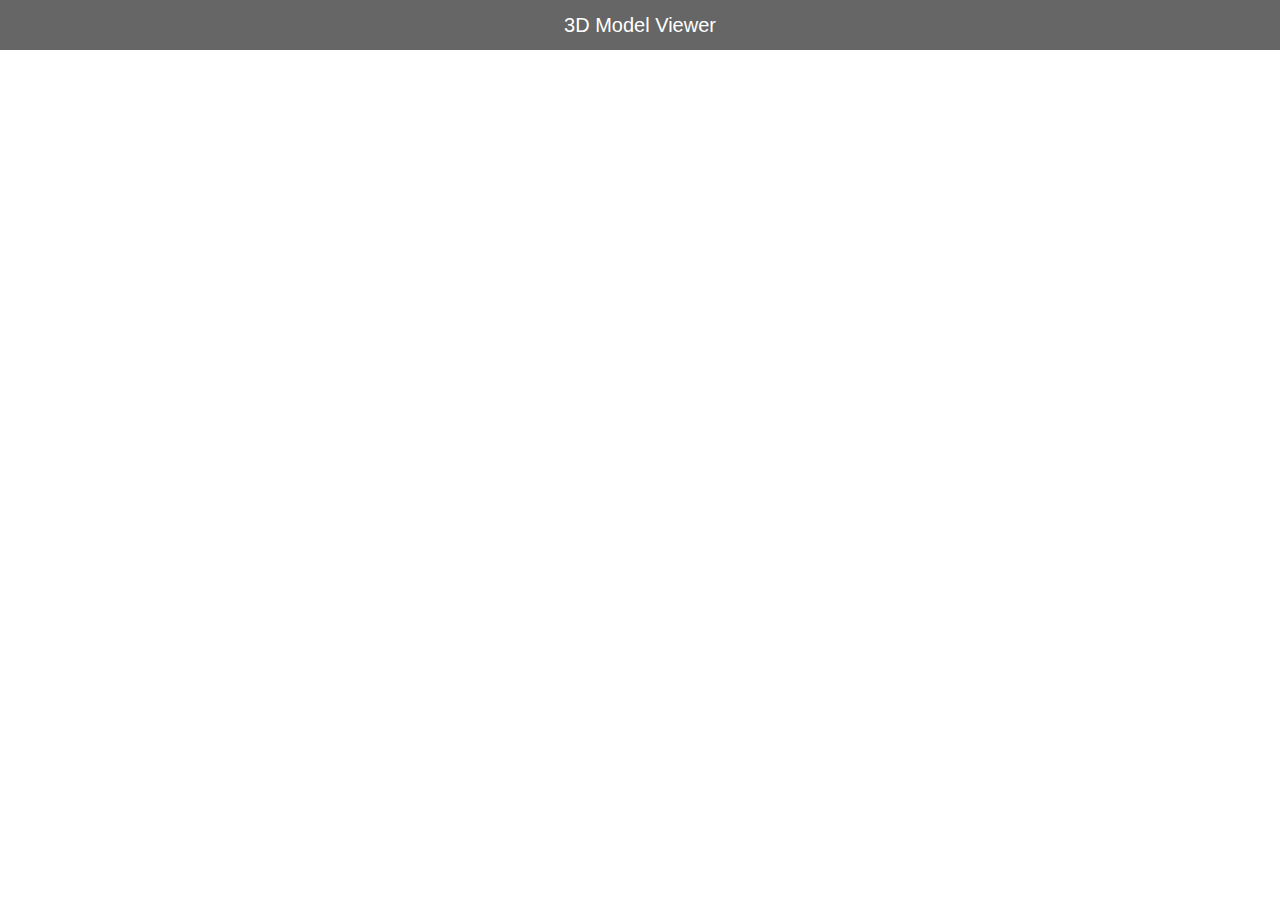
==== ar-view.html @ 4a1dbcd3 "first commit" ====
<!DOCTYPE html>
<html lang="en">

<head>
    <meta charset="UTF-8">
    <meta name="viewport" content="width=device-width, initial-scale=1.0, maximum-scale=1.0, user-scalable=no">
    <script src="lib/aframe.min.js"></script>
    <script src="lib/aframe-ar.js"></script>
    <script src="lib/play-all-model-animations.js"></script>
    <script src="lib/aframe-orbit-controls.min.js"></script>
    <script src="lib/merge-images.js"></script>
    <script src="js/base.js"></script>
    <link rel="stylesheet" href="style/ar-style.css">
    <title>3D Model Viewer</title>
</head>

<body style="margin: 0px; overflow: hidden;">

    <div class="buttons">
        <button id="shot-btn" onclick="screenShot()"></button>
    </div>

    <a-scene embedded arjs="trackingMethod: best; sourceType: webcam; debugUIEnabled: false;" vr-mode-ui="enabled: false;" gltf-model="dracoDecoderPath: lib/draco/;">
        <a-assets>
            <!-- 模型的檔案位置 -->
            <a-asset-item id="female-model-1" src="models/001.glb"></a-asset-item>
            <a-asset-item id="female-model-2" src="models/001-l.glb"></a-asset-item>
        </a-assets>

        <a-entity id="target" gltf-model="#female-model-1" position="-0.2 1 2" rotation="0 0 0" play-all-model-animations></a-entity>
        <a-entity id="target" gltf-model="#female-model-2" position="-1 1 2" rotation="0 0 0" play-all-model-animations></a-entity>
        <a-entity id="target" gltf-model="#model" position="0 1 0" rotation="0 0 0" play-all-model-animations></a-entity>
        <a-entity camera orbit-controls="
        target: 0 2 -1;
        minDistance: 0;
        maxDistance: 180;
        enablePan: true;
        rotateSpeed: 0.5;
        zoomSpeed: 1;
        enableKeys: true;
        maxDistance: 10;
        minDistance: 1;
        maxPolarAngle: 90;
        initialPosition: 0 0 2;
        "></a-entity>
    </a-scene>

    <!-- <canvas id="image-artboard"></canvas> -->
    <a id="download-link"></a>
    <script src="js/camera.js"></script>
</body>

</html>
---- style/ar-style.css ----
.buttons {
    position: absolute;
    bottom: 0;
    left: 0;
    width: 100%;
    height: 8em;
    display: flex;
    justify-content: center;
    align-items: center;
    z-index: 10;
    -webkit-user-select: none;
    -moz-user-select: none;
    -ms-user-select: none;
    user-select: none;
}

#shot-btn {
    background-image: url('../img/shot.png');
    width: 80px;
    height: 80px;
    background-size: contain;
    background-repeat: no-repeat;
    background-position: center;
    background-color: transparent;
    border: none;
}
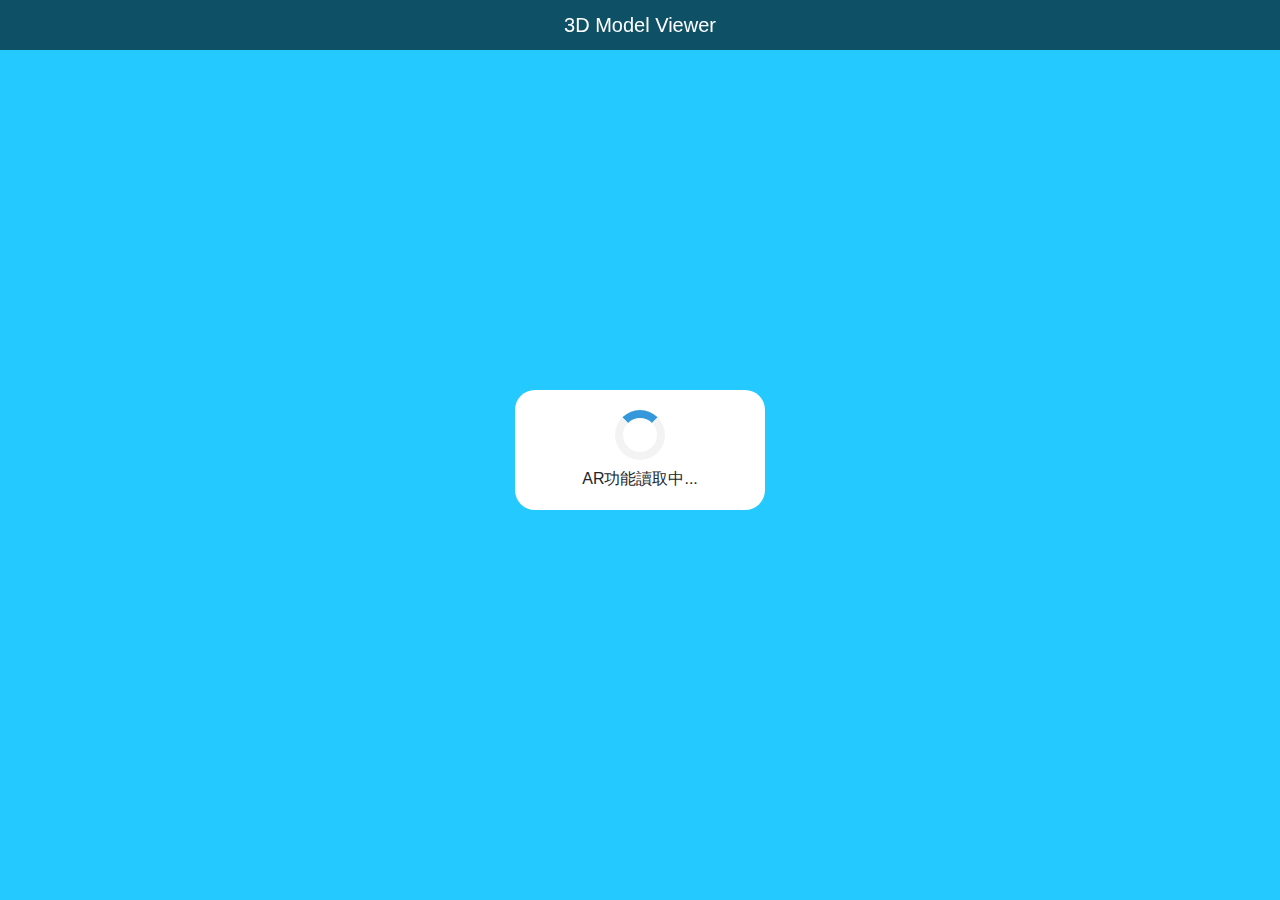
==== commit c0aafc96: "update" ====
--- a/ar-view.html
+++ b/ar-view.html
@@ -9,29 +9,94 @@
     <script src="lib/play-all-model-animations.js"></script>
     <script src="lib/aframe-orbit-controls.min.js"></script>
     <script src="lib/merge-images.js"></script>
-    <script src="js/base.js"></script>
+    <link rel="stylesheet" href="lib/bootstrap.min.css">
+    <link rel="stylesheet" href="style/style.css">
     <link rel="stylesheet" href="style/ar-style.css">
+    <link rel="stylesheet" href="style/base.css">
     <title>3D Model Viewer</title>
 </head>
 
 <body style="margin: 0px; overflow: hidden;">
 
-    <div class="buttons">
+    <div class="buttons d-none">
         <button id="shot-btn" onclick="screenShot()"></button>
+        <button id="sound-btn" class="btn sound-btn-w shown-view" onclick="togglePlaySound(this, 'w', true)"></button>
+        <div class="loader hide-view"></div>
     </div>
 
-    <a-scene embedded arjs="trackingMethod: best; sourceType: webcam; debugUIEnabled: false;" vr-mode-ui="enabled: false;" gltf-model="dracoDecoderPath: lib/draco/;">
-        <a-assets>
-            <!-- 模型的檔案位置 -->
-            <a-asset-item id="female-model-1" src="models/001.glb"></a-asset-item>
-            <a-asset-item id="female-model-2" src="models/001-l.glb"></a-asset-item>
+    <div id="main-div" class="container-fluid">
+
+        <div class="row nav text-center">
+            <div class="col">
+                <img id="header-logo" src="img/logo-fubon-angels.png" style="display: inline;">
+                <h4 id="header-title">富邦 Angels 驚喜相見</h2>
+            </div>
+        </div>
+
+        <div class="row content"></div>
+
+        <div class="row footer">
+
+            <div class="container">
+
+                <div id="ar-button-area" class="row text-center">
+                    <div class="mx-auto">
+                        <button href="" id="ar-button" class="btn btn-light shown-view d-none" style="display: inline;" onclick="openArDemo()">用AR看看吧！</button>
+                        <button class="btn sound-btn shown-view d-none" onclick="togglePlaySound(this, 'b', false)"></button>
+                    </div>
+                </div>
+
+                <div class="row logo-area text-center">
+                    <div class="col-md-3 offset-md-2 offset-sm-0 col-5">
+                        <div class="vertical-center">
+                            <img class="footer-logo" src="img/logo-twm.png">
+                        </div>
+                    </div>
+                    <div class="col-md-2 col-2">
+                        <div class="vertical-center">
+                            <img class="footer-logo" src="img/logo-complex-guardians.png">
+                        </div>
+                    </div>
+                    <div class="col-md-3 col-5">
+                        <div class="vertical-center">
+                            <img class="footer-logo" src="img/logo-aemass.png">
+                        </div>
+                    </div>
+                </div>
+
+                <div class="row">
+                    <div class="col-12">
+                        <p class="text-center copyright">COPYRIGHT © 2020 FUBON ALL RIGHTS RESERVED.</p>
+                    </div>
+                </div>
+            </div>
+
+        </div>
+
+        <button id="side-info" class="btn btn-light shown-view d-none"><img class="icon-baseball" src="img/icon-baseball.png">賽<br>事<br>資<br>訊</button>
+
+    </div>
+
+    <!-- 聲音檔 -->
+    <audio id="model-audio" src="aud/001.mp3" preload="auto"></audio>
+
+    <a-scene embedded arjs="trackingMethod: best; sourceType: webcam; debugUIEnabled: false;" vr-mode-ui="enabled: false;" gltf-model="dracoDecoderPath: lib/draco/;" renderer="logarithmicDepthBuffer: true; precision: low; colorManagement: true;">
+        <a-assets timeout="10000">
+            <!-- ### 檔案位置 ### -->
+            <!-- 左邊模型 -->
+            <a-asset-item id="female-model-left" src="models/queena_draco.glb"></a-asset-item>
+            <!-- 右邊模型 -->
+            <a-asset-item id="female-model-right" src="models/anny_draco.glb"></a-asset-item>
         </a-assets>
 
-        <a-entity id="target" gltf-model="#female-model-1" position="-0.2 1 2" rotation="0 0 0" play-all-model-animations></a-entity>
-        <a-entity id="target" gltf-model="#female-model-2" position="-1 1 2" rotation="0 0 0" play-all-model-animations></a-entity>
-        <a-entity id="target" gltf-model="#model" position="0 1 0" rotation="0 0 0" play-all-model-animations></a-entity>
+        <!-- 左邊邊模型：position為模型位置 -->
+        <a-entity class="female-model" gltf-model="#female-model-left" position="-0.5 1.2 0" rotation="0 0 0" play-all-model-animations visible="false"></a-entity>
+        <!-- 右邊模型：position為模型位置 -->
+        <a-entity class="female-model" gltf-model="#female-model-right" position="-0.2 1.2 2.8" rotation="0 0 0" play-all-model-animations visible="false"></a-entity>
+
         <a-entity camera orbit-controls="
-        target: 0 2 -1;
+        enabled: false;
+        target: 0 2 0;
         minDistance: 0;
         maxDistance: 180;
         enablePan: true;
@@ -41,13 +106,24 @@
         maxDistance: 10;
         minDistance: 1;
         maxPolarAngle: 90;
-        initialPosition: 0 0 2;
+        initialPosition: 0 0 3;
         "></a-entity>
     </a-scene>
 
-    <!-- <canvas id="image-artboard"></canvas> -->
+    <div id="loading-view" class="message-view text-center">
+        <div class="loader" style="position: relative; left: 0; display: inline-block;"></div>
+        <p>AR功能讀取中...</p>
+    </div>
+
+    <div id="warning-view" class="message-view text-center d-none">
+        <h4 style="color: red;">AR無法開啟</h4>
+        <p style="color: red;">請重新整理，並同意開啟相機權限。</p>
+    </div>
+
     <a id="download-link"></a>
+    <script src="js/base.js"></script>
     <script src="js/camera.js"></script>
+    <script src="js/ar-app.js"></script>
 </body>
 
 </html>--- a/style/style.css
+++ b/style/style.css
@@ -0,0 +1,121 @@
+html,
+body {
+    height: 100%;
+}
+
+#main-div {
+    height: 100%;
+    background-color: #F8E2EA;
+    background-image: url('../img/bg-angels.jpg');
+    background-size: cover;
+    position: absolute;
+    left: 0;
+}
+
+.nav {
+    background-image: url('../img/angels-title.png');
+    background-size: 100% 80px;
+    height: 80px;
+}
+
+.ar-button-area {
+    position: absolute;
+    bottom: 0;
+}
+
+.footer {
+    background-color: #002255;
+    color: whitesmoke;
+    bottom: 0;
+    position: absolute;
+    width: 100%;
+}
+
+.logo-area {
+    vertical-align: center;
+}
+
+.footer-logo {
+    max-height: 100%;
+    height: auto;
+    max-width: 100%;
+}
+
+.vertical-center {
+    position: relative;
+    top: 50%;
+    -ms-transform: translateY(-50%);
+    transform: translateY(-50%);
+}
+
+.copyright {
+    font-size: 12px;
+}
+
+#header-logo {
+    max-height: 80px;
+    height: auto;
+    max-width: 100%;
+    display: inline;
+}
+
+#header-title {
+    color: white;
+    display: inline;
+}
+
+#ar-button-area {
+    height: 0;
+    bottom: 100px;
+    position: relative;
+    z-index: 10;
+}
+
+#ar-button {
+    color: #002255;
+    background-color: white;
+    padding: 10px;
+    border-radius: 50px;
+    height: 50px;
+    width: 250px;
+    box-shadow: 0px 0px 20px rgba(50, 50, 50, 0.2);
+    display: block;
+}
+
+#side-info {
+    color: white;
+    border-width: 0;
+    position: absolute;
+    left: 0;
+    bottom: 35%;
+    width: 50px;
+    padding-top: 20px;
+    padding-bottom: 20px;
+    border-radius: 0px 10px 10px 0px;
+    background: linear-gradient(0deg, rgba(0, 117, 194, 1) 0%, rgba(0, 158, 159, 1) 100%);
+    z-index: 10;
+}
+
+.icon-baseball {
+    width: 20px;
+    margin-bottom: 5px;
+    transform: rotate(-45deg);
+}
+
+.blur-view {
+    filter: blur(8px);
+    -webkit-filter: blur(8px);
+}
+
+.sound-btn {
+    background-image: url('../img/btn-sound-stop-b.png');
+    left: 10px;
+    position: relative;
+    width: 50px;
+    height: 50px;
+    background-size: contain;
+    background-repeat: no-repeat;
+    background-position: center;
+    background-color: transparent;
+    border: none;
+}--- a/style/ar-style.css
+++ b/style/ar-style.css
@@ -23,4 +23,21 @@
     background-position: center;
     background-color: transparent;
     border: none;
+}
+
+.sound-btn-w {
+    background-image: url('../img/btn-sound-stop-w.png');
+    width: 50px;
+    height: 50px;
+    position: absolute;
+    right: 30px;
+    background-size: contain;
+    background-repeat: no-repeat;
+    background-position: center;
+    background-color: transparent;
+    border: none;
+}
+
+.hide-view {
+    display: none;
 }--- a/style/base.css
+++ b/style/base.css
@@ -0,0 +1,35 @@
+.message-view {
+    background-color: white;
+    position: fixed;
+    /* height: 30px; */
+    top: 50%;
+    left: 50%;
+    -webkit-transform: translate(-50%, -50%);
+    transform: translate(-50%, -50%);
+    width: 80%;
+    max-width: 250px;
+    max-height: 120px;
+    padding: 20px;
+    border-radius: 20px;
+}
+
+.loader {
+    border: 8px solid #f3f3f3;
+    border-top: 8px solid #3498db;
+    border-radius: 50%;
+    width: 50px;
+    height: 50px;
+    animation: spin 2s linear infinite;
+    -webkit-animation: spin 2s linear infinite;
+    position: absolute;
+    right: 30px;
+}
+
+@keyframes spin {
+    0% {
+        transform: rotate(0deg);
+    }
+    100% {
+        transform: rotate(360deg);
+    }
+}